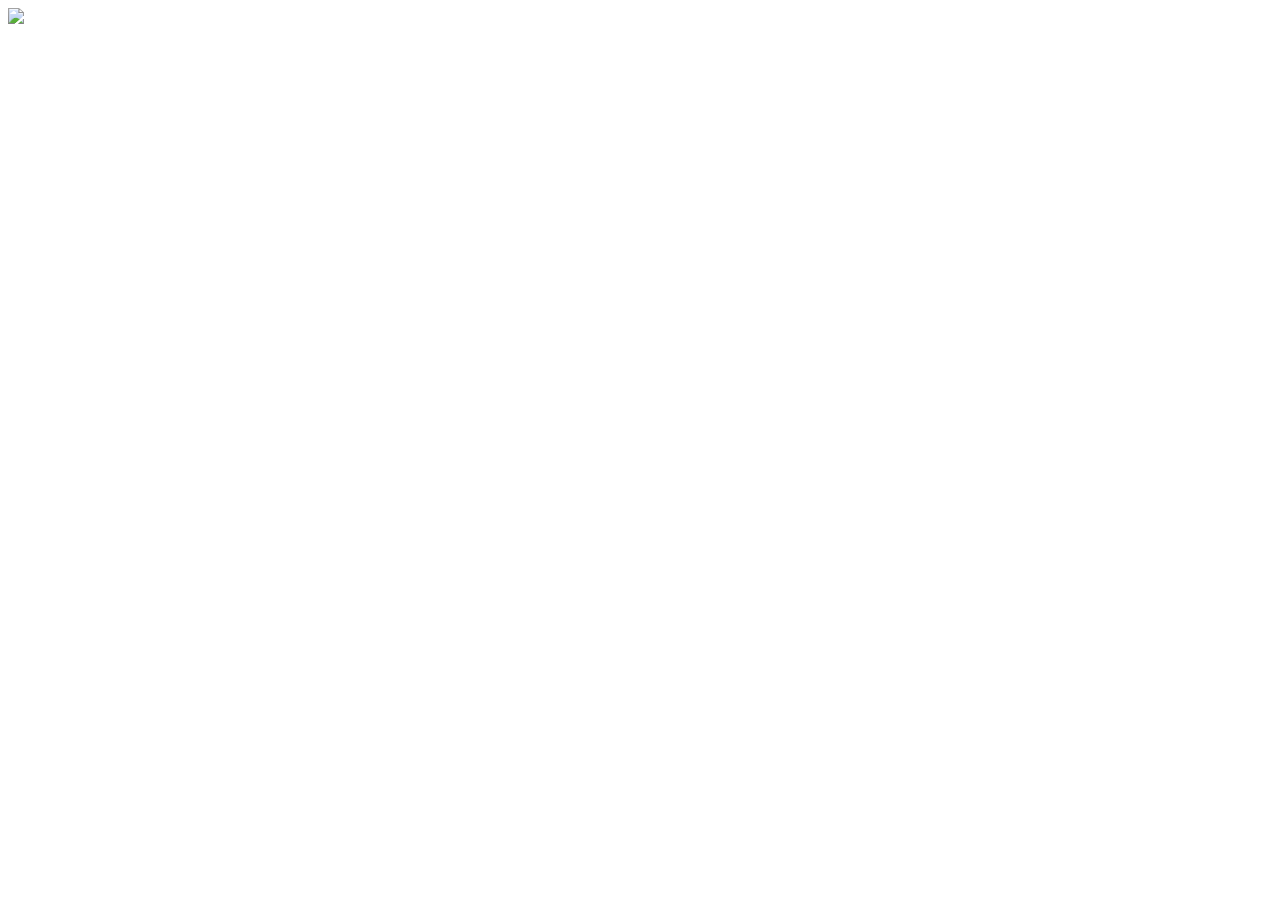
==== 3.html @ b0dec711 "Create 3.html" ====
<html>
    <head>
        
    </head>
    <body>
       
        <main>
           <img src="image3.png"> 
          
        </main>
        <footer>
            
        </footer>
    </body>
</html>
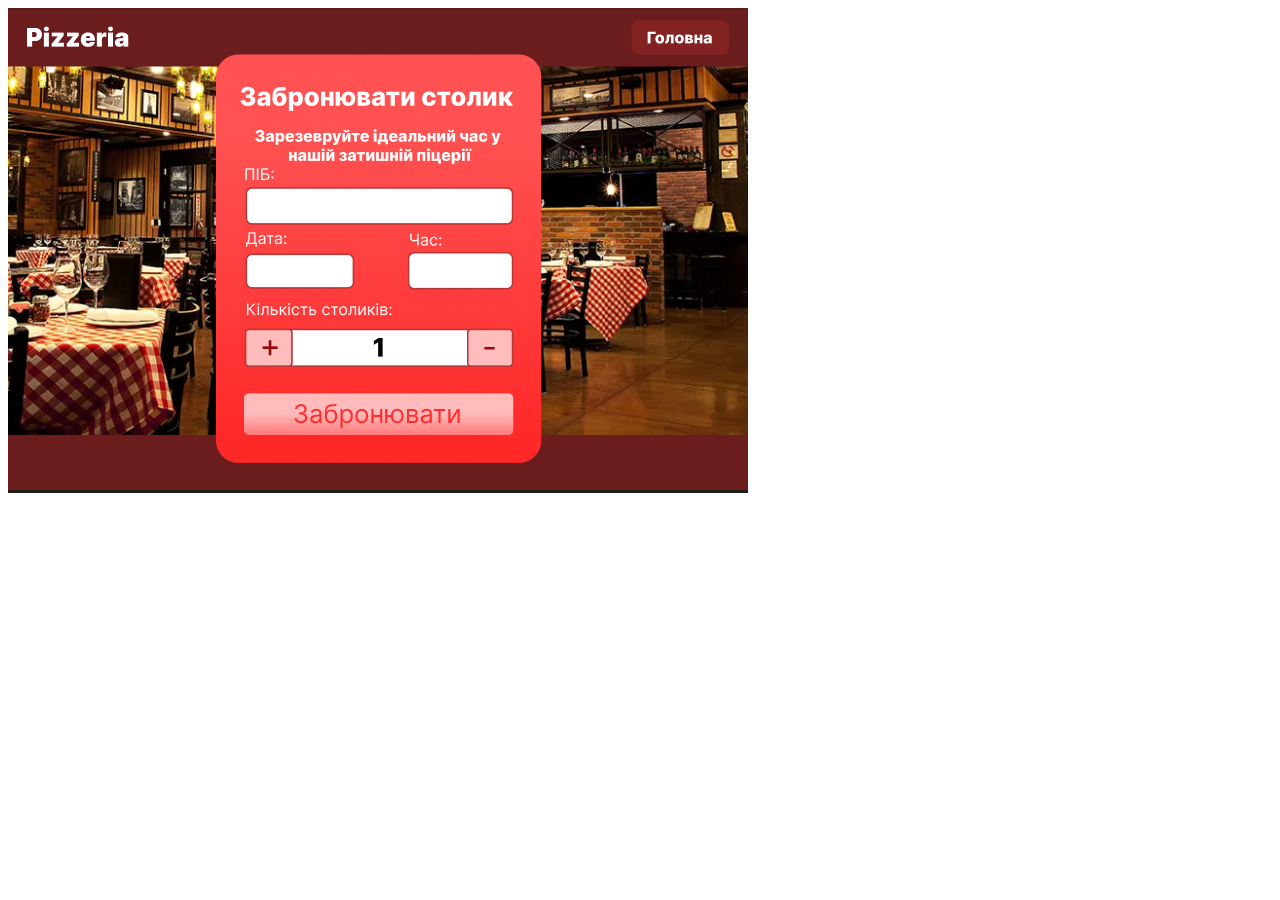
==== commit 2e23af61: "Update 3.html" ====
--- a/3.html
+++ b/3.html
@@ -5,7 +5,7 @@
     <body>
        
         <main>
-           <img src="image3.png"> 
+           <img src="image3.PNG"> 
           
         </main>
         <footer>
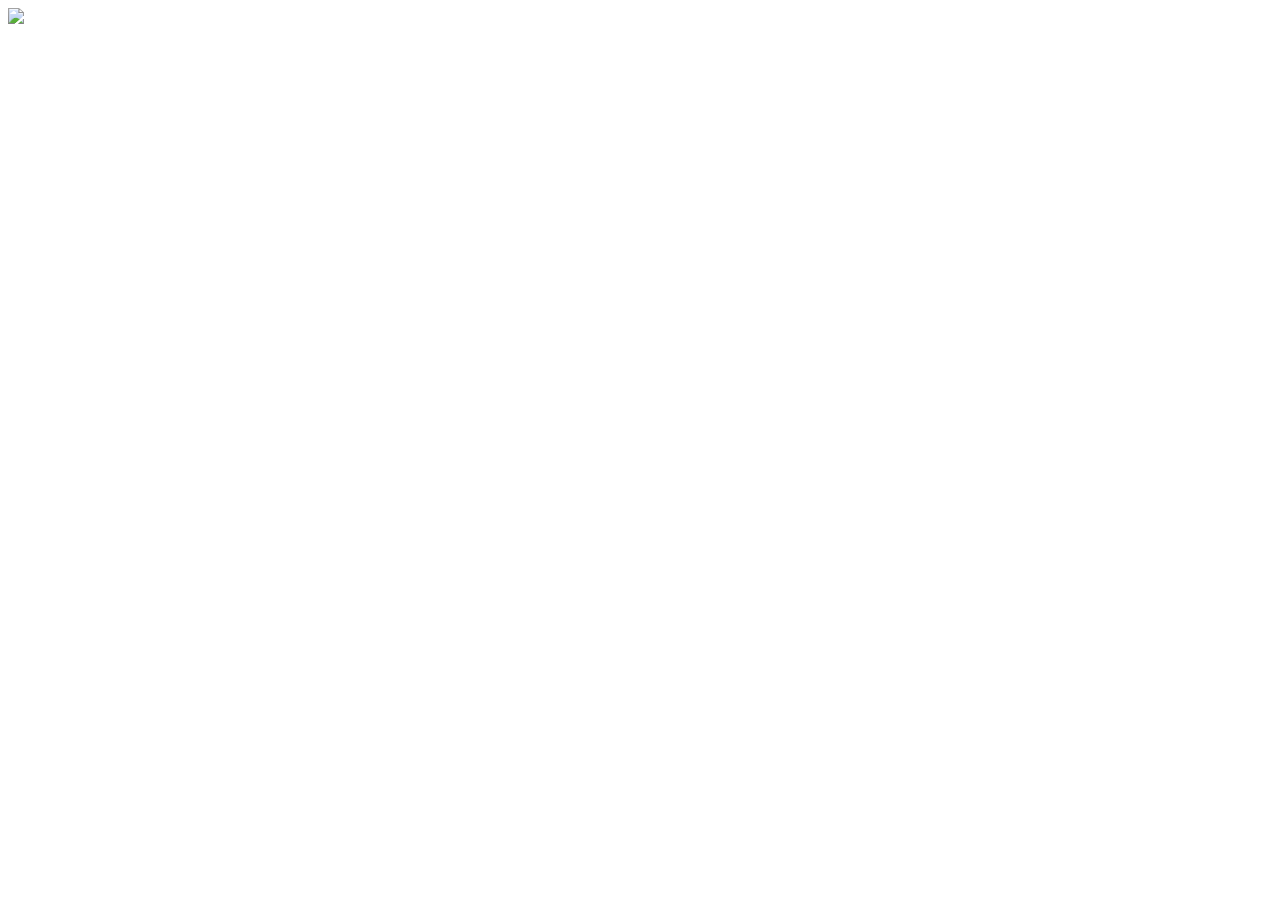
==== commit f34a9f3d: "Update 3.html" ====
--- a/3.html
+++ b/3.html
@@ -5,7 +5,7 @@
     <body>
        
         <main>
-           <img src="image3.PNG"> 
+           <img src="image33.png"> 
           
         </main>
         <footer>
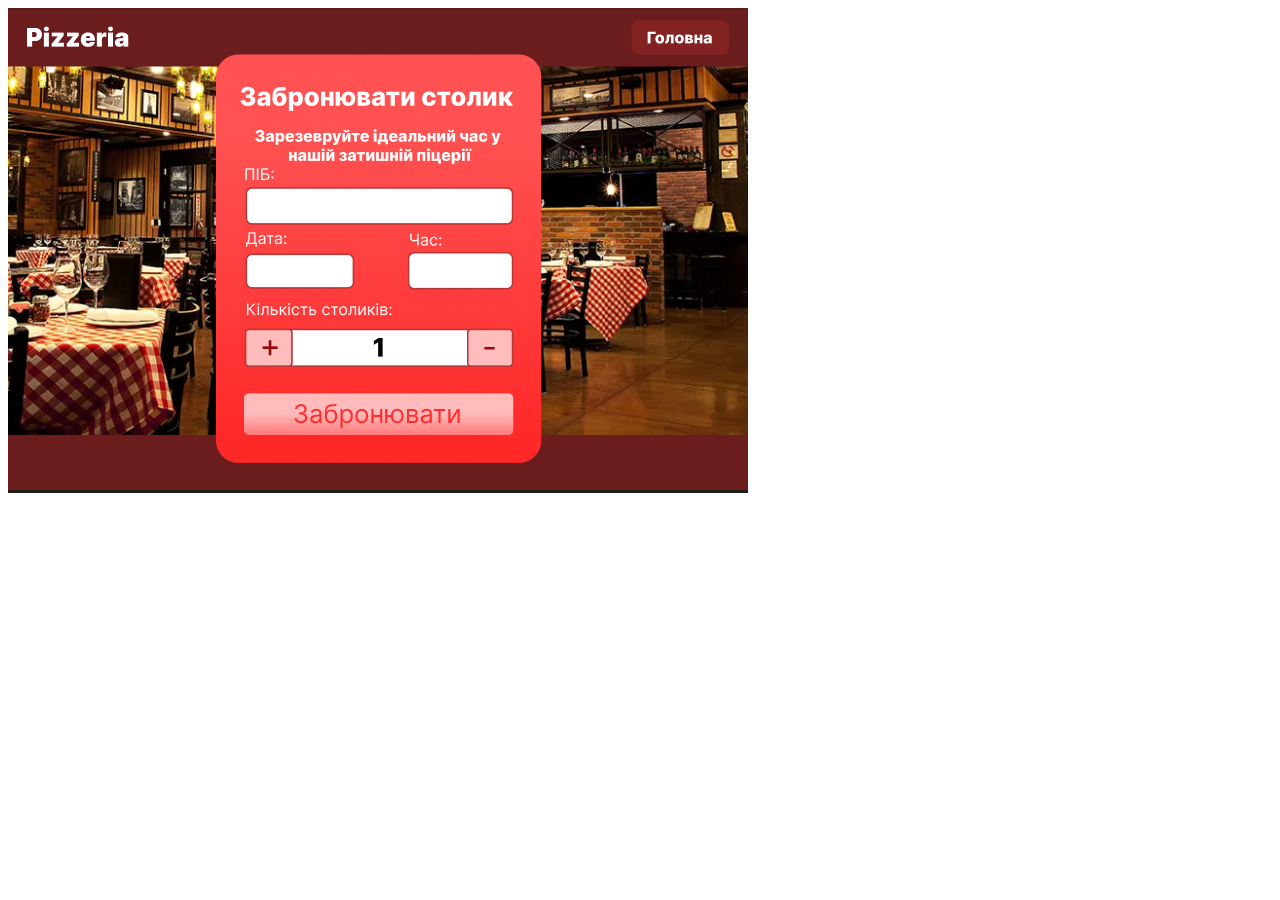
==== commit de8cf0f1: "Update 3.html" ====
--- a/3.html
+++ b/3.html
@@ -5,7 +5,7 @@
     <body>
        
         <main>
-           <img src="image33.png"> 
+           <img src="333.jpg.PNG"> 
           
         </main>
         <footer>
